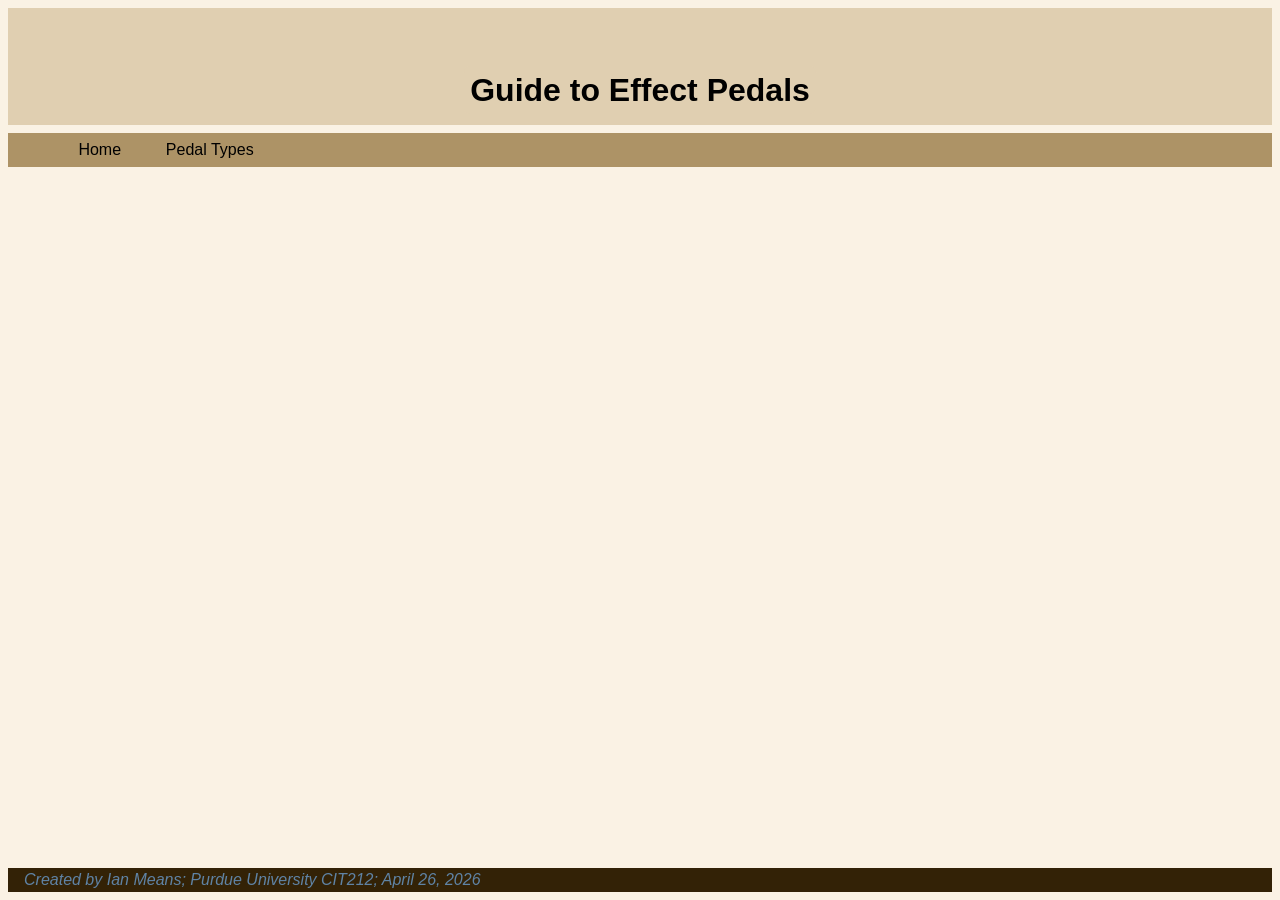
==== allPedals.html @ 1c078964 "Main page done TODO: flip cards" ====
<!DOCTYPE html>
<html lang="en">

<head>
    <meta charset="UTF-8">
    <meta name="viewport" content="width=device-width, initial-scale=1.0">
    <link rel="stylesheet" href="style.css">
    <link rel="stylesheet" href="pedalFlipCards.css">
    <title>Effect Pedals</title>
</head>

<body>
    <div class="gridContainer">
        <header>
            <h1>Guide to Effect Pedals</h1>
        </header>
        <nav>
            <ul>
                <li><a href="index.html">Home</a></li>
                <li><a href="allPedals.html">Pedal Types</a></li>
            </ul>
        </nav>
        <div class="cardContainer">
        </div>
        <footer><em>Created by Ian Means; Purdue University CIT212; April 26, 2026</em>
        </footer>
    </div>
</body>

</html>
---- style.css ----
/* 
Colors:
    Browns:
    #FAF2E4
    #E0CFB1
    #C7B089
    #AD9366
    #947848
    #7A5F30
    #61481C
    #47320E
    #332205
*/
* {
    box-sizing: border-box;
    margin: 0;
    padding: 0;
}
body {
    min-width: 360px;
    font-family: Arial, Helvetica, sans-serif;
    background-color: #FAF2E4;
}
.gridContainer {
    position: absolute;
    width: 100%;
    height: 100vh;
    display: grid;
    place-items: stretch;
    place-content: start end;
    grid-template-columns: repeat(3, 1fr);
    grid-template-rows: auto auto repeat(5, 1fr) auto;
    grid-gap: 8px;
    padding: 8px;
}
header {
    grid-row: 1/2;
    grid-column: 1/4;

    padding: 4em 0 1em;
    text-align: center;

    /* https://commons.wikimedia.org/wiki/File:Eventide_Timefactor_on_Pedal_Board,_Recording_Heartlyn_Rae,_Parametric_Studios.jpg */
    background: #E0CFB1 url(./media/pedalboard.jpg) no-repeat 50% 80%;
    background-size: cover;
}
header h1 {
    display: inline;
    padding: 0.2em;
    border-radius: 0.2em;
    background-color: #E0CFB1;
}
nav {
    grid-row: 2/3;
    grid-column: 1/4;

    padding: 0.5em 3em;
    background-color: #AD9366;
}
nav ul {
    margin:0 0 1.1em 0;
    padding: 0;
}
nav li {
    float: left;
    list-style: none;
    margin: 0;
    padding: 0 1em;
}
a {
    text-decoration: none;
    color: inherit;
}
nav li a {
    padding: 0.1em 0.4em;
}
nav li a:hover {
    background-color: #DFEDFA;
    border-radius: 0.5em;
}
.info-overview, .info-additional, .info-image, .info-aside {
    padding: 0.5em;
    background-color: #E0CFB1;
    border: 4px solid #AD9366;
    border-radius: 8px;
}
.info-overview {
    grid-row: 3/6;
    grid-column: 1/3;
}
.info-additional {
    grid-row: 6/8;
    grid-column: 1/3;
}
.info-aside {
    grid-row: 3/8;
    grid-column: 3/4;
}
.info-aside img {
    max-width: 100%;
    max-height: 100%;
    border-radius: 8px;
}
p {
    margin-bottom: 1em;
}
footer {
    grid-row: 8/9;
    grid-column: 1/4;

    padding: 0.2em 1em;
    color: #5F83A5;
    background-color: #332206;
}
@media screen and (max-width: 800px) {
    .gridContainer {
        grid-template-columns: 1fr;
        grid-template-rows: repeat(6, auto);
    }
    header {
        grid-row: 1/2;
        grid-column: 1/2;
    }
    header h1 {
        font-size: x-large;
    }
    nav {
        grid-row: 2/3;
        grid-column: 1/2;
    }
    .info-overview {
        grid-row: 3/4;
        grid-column: 1/2;
    }
    .info-additional {
        grid-row: 4/5;
        grid-column: 1/2;
    }
    .info-aside {
        grid-row: 5/6;
        grid-column: 1/2;
    }
    footer {
        grid-row: 6/7;
        grid-column: 1/2;
    }
}
---- pedalFlipCards.css ----
.cardContainer {
    grid-row: 3/8;
    grid-column: 1/4;

    display: flex;
    flex-direction: row;
    flex-wrap: wrap;
    justify-content: space-evenly;
}



/* .flip-card {
  background-color: transparent;
  width: 200px;
  height: 300px;
  perspective: 1000px;
  margin-right: 10px;
  margin-bottom: 10px;
}
.flip-card-inner {
  position: relative;
  width: 100%;
  height: 100%;
  text-align: center;
  transition: transform 0.8s;
  transform-style: preserve-3d;
}
.flip-card:hover .flip-card-inner {
  transform: rotateY(180deg);
}
.flip-card-front, .flip-card-back {
  position: absolute;
  width: 100%;
  height: 100%;
  backface-visibility: hidden;
  border-radius: 30px;
}
.flip-card-front {
  background-color: #bbb;
  color: black;
}
.flip-card-front img{
  max-width: 100%;
  height: auto;
  border-radius: 30px;
}
.flip-card-back {
  background-color: dodgerblue;
  color: white;
  transform: rotateY(180deg);
}
.flip-container {
  display: flex;
  flex-direction: row;
  flex-wrap: wrap;
  justify-content: space-evenly;
  padding: 10px;
} */
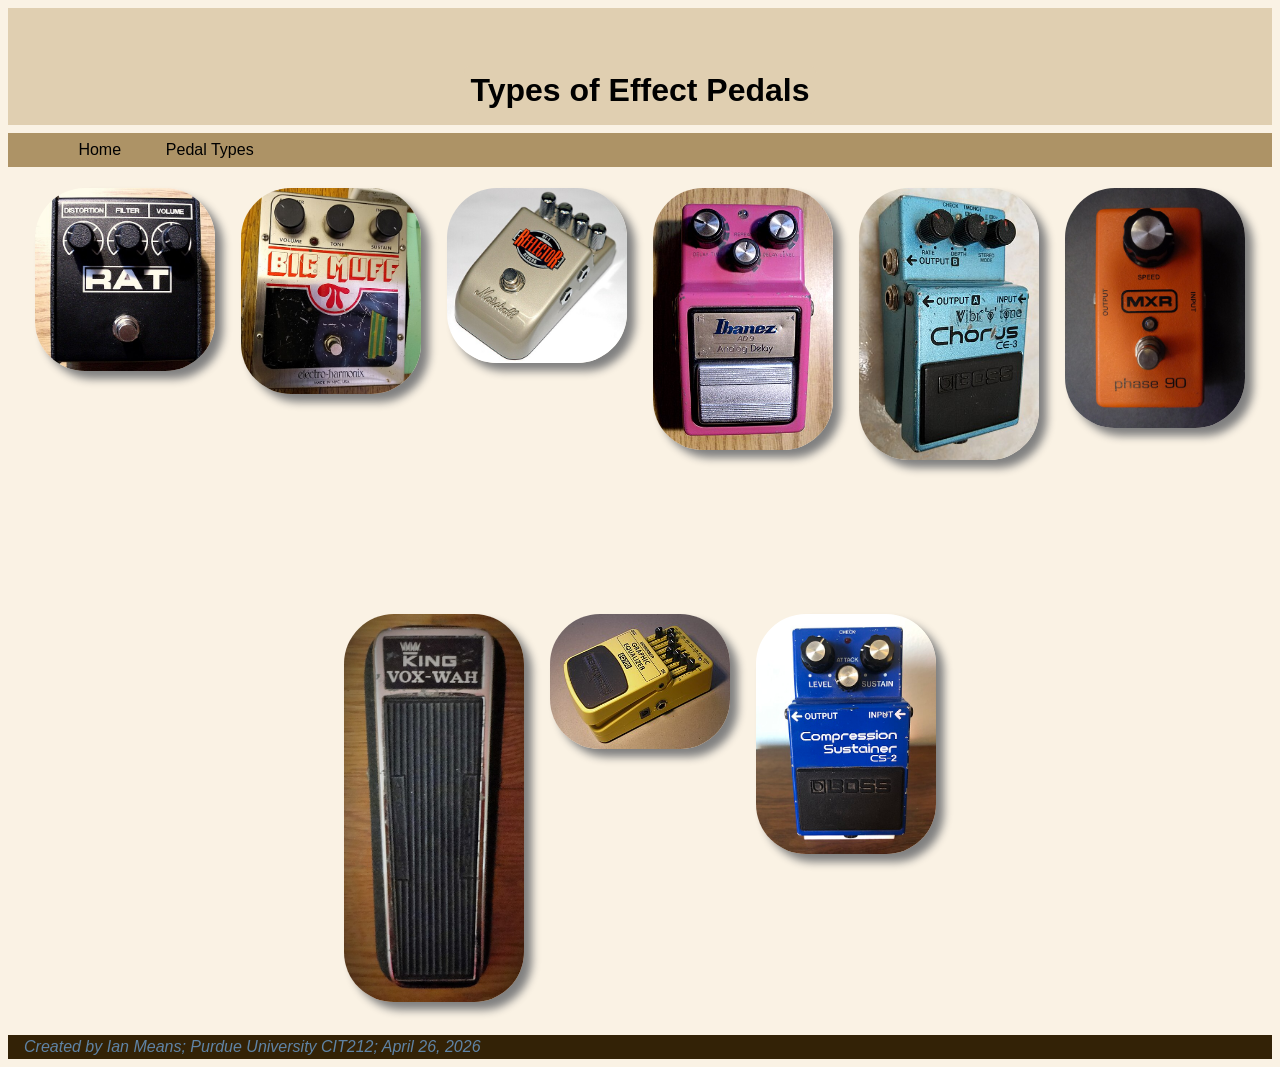
==== commit d3d92b18: "Mostly Done" ====
--- a/allPedals.html
+++ b/allPedals.html
@@ -6,13 +6,13 @@
     <meta name="viewport" content="width=device-width, initial-scale=1.0">
     <link rel="stylesheet" href="style.css">
     <link rel="stylesheet" href="pedalFlipCards.css">
-    <title>Effect Pedals</title>
+    <title>Types of Effect Pedals</title>
 </head>
 
 <body>
-    <div class="gridContainer">
+    <div class="gridContainerFlex">
         <header>
-            <h1>Guide to Effect Pedals</h1>
+            <h1>Types of Effect Pedals</h1>
         </header>
         <nav>
             <ul>
@@ -21,6 +21,137 @@
             </ul>
         </nav>
         <div class="cardContainer">
+            <div class="flip-card">
+                <a href="distortion.html">
+                    <div class="flip-card-inner">
+                        <div class="flip-card-front">
+                            <img src="./media/rat.jpg" alt="">
+                        </div>
+                        <div class="flip-card-back">
+                            <h4>Distortion</h4>
+                            <p>
+                                These pedals work by amplifying the signal until it saturates (i.e. can't get any louder)
+                                which create overtones that give a gritty sound. (Click for even more info!)
+                            </p>
+                        </div>
+                    </div>
+                </a>
+            </div>
+            <div class="flip-card">
+                <div class="flip-card-inner">
+                    <div class="flip-card-front">
+                        <img src="./media/fuzz.jpg" alt="">
+                    </div>
+                    <div class="flip-card-back">
+                        <h4>Fuzz</h4>
+                        <p>
+                            These are extreme versions of distortion, where the signal is completely saturated until it
+                            is a fuzzy mess. Popular in 90s grunge and shoegaze.
+                        </p>
+                    </div>
+                </div>
+            </div>
+            <div class="flip-card">
+                <div class="flip-card-inner">
+                    <div class="flip-card-front">
+                        <img src="./media/reverb.jpg" alt="">
+                    </div>
+                    <div class="flip-card-back">
+                        <h4>Reverb</h4>
+                        <p>
+                            These produce a atmospheric, spacey sound, like playing in a large room or auditorium.
+                        </p>
+                    </div>
+                </div>
+            </div>
+            <div class="flip-card">
+                <a href="delay.html">
+                    <div class="flip-card-inner">
+                        <div class="flip-card-front">
+                            <img src="./media/delay.jpg" alt="">
+                        </div>
+                        <div class="flip-card-back">
+                            <h4>Delay</h4>
+                            <p>
+                                These produce an effect that most would recognize as an echo. They work by repeating the
+                                input signal after some time delay and attenuation. (Click for even more info!)
+                            </p>
+                        </div>
+                    </div>
+                </a>
+            </div>
+            <div class="flip-card">
+                <div class="flip-card-inner">
+                    <div class="flip-card-front">
+                        <img src="./media/chorus.jpg" alt="">
+                    </div>
+                    <div class="flip-card-back">
+                        <h4>Chorus</h4>
+                        <p>
+                            These function similarly to delays, but the delay time is very short with some pitch
+                            shifting applied. The result is a shimmery, stereo effect that add a lot of atmosphere to a
+                            sound.
+                        </p>
+                    </div>
+                </div>
+            </div>
+            <div class="flip-card">
+                <div class="flip-card-inner">
+                    <div class="flip-card-front">
+                        <img src="./media/phaser.jpg" alt="">
+                    </div>
+                    <div class="flip-card-back">
+                        <h4>Phaser</h4>
+                        <p>
+                            These take the incoming signal and overlay it with a filtered copy, which results in a
+                            psychadelic sound.
+                        </p>
+                    </div>
+                </div>
+            </div>
+            <div class="flip-card">
+                <div class="flip-card-inner">
+                    <div class="flip-card-front">
+                        <img src="./media/wah.jpg" alt="">
+                    </div>
+                    <div class="flip-card-back">
+                        <h4>Wah</h4>
+                        <p>
+                            These act as a band-pass filter with the cutoff frequency determined by the position of the
+                            pedal. By sweeping through the frequencies, the musician can create a "wah-wah" typ sound,
+                            similar to a human voice.
+                        </p>
+                    </div>
+                </div>
+            </div>
+            <div class="flip-card">
+                <div class="flip-card-inner">
+                    <div class="flip-card-front">
+                        <img src="./media/eq.jpg" alt="">
+                    </div>
+                    <div class="flip-card-back">
+                        <h4>EQ</h4>
+                        <p>
+                            These alow the musician to boost or cut certain frequencies in the signal, which allows for
+                            very precise control over the sound of the instrument.
+                        </p>
+                    </div>
+                </div>
+            </div>
+            <div class="flip-card">
+                <div class="flip-card-inner">
+                    <div class="flip-card-front">
+                        <img src="./media/compressor.jpg" alt="">
+                    </div>
+                    <div class="flip-card-back">
+                        <h4>Compression</h4>
+                        <p>
+                            A compressor boost lower volume signals, and limits higher volume signals, resulting in a
+                            more even sound with less dynamic range.
+                        </p>
+                    </div>
+                </div>
+            </div>
         </div>
         <footer><em>Created by Ian Means; Purdue University CIT212; April 26, 2026</em>
         </footer>
--- a/style.css
+++ b/style.css
@@ -18,10 +18,11 @@
 }
 body {
     min-width: 360px;
+    min-height: 360px;
     font-family: Arial, Helvetica, sans-serif;
     background-color: #FAF2E4;
 }
-.gridContainer {
+.gridContainerMain {
     position: absolute;
     width: 100%;
     height: 100vh;
@@ -78,7 +79,7 @@
     background-color: #DFEDFA;
     border-radius: 0.5em;
 }
-.info-overview, .info-additional, .info-image, .info-aside {
+.info-overview, .info-additional, .info-aside {
     padding: 0.5em;
     background-color: #E0CFB1;
     border: 4px solid #AD9366;
@@ -89,17 +90,26 @@
     grid-column: 1/3;
 }
 .info-additional {
+    display: flex;
     grid-row: 6/8;
     grid-column: 1/3;
+}
+img {
+    border-radius: 8px;
+}
+.info-additional img {
+    margin-right: 0.5em;
+    max-width: 300px;
+    max-height: 100%;
 }
 .info-aside {
     grid-row: 3/8;
     grid-column: 3/4;
 }
 .info-aside img {
+    margin-bottom: 0.5em;
     max-width: 100%;
-    max-height: 100%;
-    border-radius: 8px;
+    max-height: 400px;
 }
 p {
     margin-bottom: 1em;
@@ -113,7 +123,7 @@
     background-color: #332206;
 }
 @media screen and (max-width: 800px) {
-    .gridContainer {
+    .gridContainerMain {
         grid-template-columns: 1fr;
         grid-template-rows: repeat(6, auto);
     }
@@ -135,6 +145,12 @@
     .info-additional {
         grid-row: 4/5;
         grid-column: 1/2;
+        flex-direction: column;
+    }
+    .info-additional img {
+        align-self: center;
+        margin-right: 0;
+        margin-bottom: 0.5em;
     }
     .info-aside {
         grid-row: 5/6;
@@ -144,4 +160,17 @@
         grid-row: 6/7;
         grid-column: 1/2;
     }
+}
+@media screen and (max-height: 840px) and (max-width: 1100px) {
+    .gridContainerMain {
+        font-size: small;
+    }
+}
+@media screen and (max-height: 700px) {
+    .gridContainerMain {
+        font-size: small;
+    }
+    .info-overview, .info-additional, .info-aside {
+        overflow: auto;
+    }
 }
--- a/pedalFlipCards.css
+++ b/pedalFlipCards.css
@@ -1,3 +1,15 @@
+.gridContainerFlex {
+    position: absolute;
+    width: 100%;
+    min-height: 100vh;
+    display: grid;
+    place-items: stretch;
+    place-content: start end;
+    grid-template-columns: repeat(3, 1fr);
+    grid-template-rows: auto auto repeat(5, 1fr) auto;
+    grid-gap: 8px;
+    padding: 8px;
+}
 .cardContainer {
     grid-row: 3/8;
     grid-column: 1/4;
@@ -5,55 +17,82 @@
     display: flex;
     flex-direction: row;
     flex-wrap: wrap;
-    justify-content: space-evenly;
+    justify-content: center;
 }
-
-
-
-/* .flip-card {
-  background-color: transparent;
-  width: 200px;
-  height: 300px;
+.flip-card {
+  flex:0 0 180px;
+  height: 400px;
+  margin: 1em;
   perspective: 1000px;
-  margin-right: 10px;
-  margin-bottom: 10px;
+  transition: transform 0.8s, margin 0.8s;
+  transform-origin: center top;
+  font-size: small;
 }
 .flip-card-inner {
   position: relative;
   width: 100%;
   height: 100%;
-  text-align: center;
   transition: transform 0.8s;
   transform-style: preserve-3d;
 }
 .flip-card:hover .flip-card-inner {
   transform: rotateY(180deg);
 }
+.flip-card:hover {
+  margin: 0 36px 81px;
+  transform: scale(1.2, 1.3);
+}
 .flip-card-front, .flip-card-back {
   position: absolute;
   width: 100%;
-  height: 100%;
   backface-visibility: hidden;
-  border-radius: 30px;
+  border-radius: 50px;
+  box-shadow: 8px 8px 8px grey;
 }
 .flip-card-front {
-  background-color: #bbb;
-  color: black;
+  display: flex;
+  align-items: center;
+  align-content: center;
 }
 .flip-card-front img{
   max-width: 100%;
-  height: auto;
-  border-radius: 30px;
+  border-radius: 50px;
 }
 .flip-card-back {
-  background-color: dodgerblue;
-  color: white;
+  background-color: #C7B089;
+  text-align: left;
+  padding: 2em 1em;
   transform: rotateY(180deg);
 }
-.flip-container {
-  display: flex;
-  flex-direction: row;
-  flex-wrap: wrap;
-  justify-content: space-evenly;
-  padding: 10px;
-} */+@media screen and (max-width: 800px) {
+  .gridContainerFlex {
+    grid-template-columns: 1fr;
+    grid-template-rows: repeat(6, auto);
+  }
+  .cardContainer {
+    grid-row: 3/6;
+    grid-column: 1/2;
+
+    flex-direction: column;
+    flex-wrap: nowrap;
+  }
+  .flip-card {
+    flex:0 0 200px;
+  }
+  .flip-card-inner {
+    display: flex;
+    justify-content: center;
+  }
+  .flip-card-front, .flip-card-back {
+    height: 100%;
+  }
+  .flip-card-front {
+    width: auto;
+  }
+  .flip-card-back {
+    width: 50%;
+  }
+  .flip-card-front img{
+    max-height: 100%;
+  }
+}
